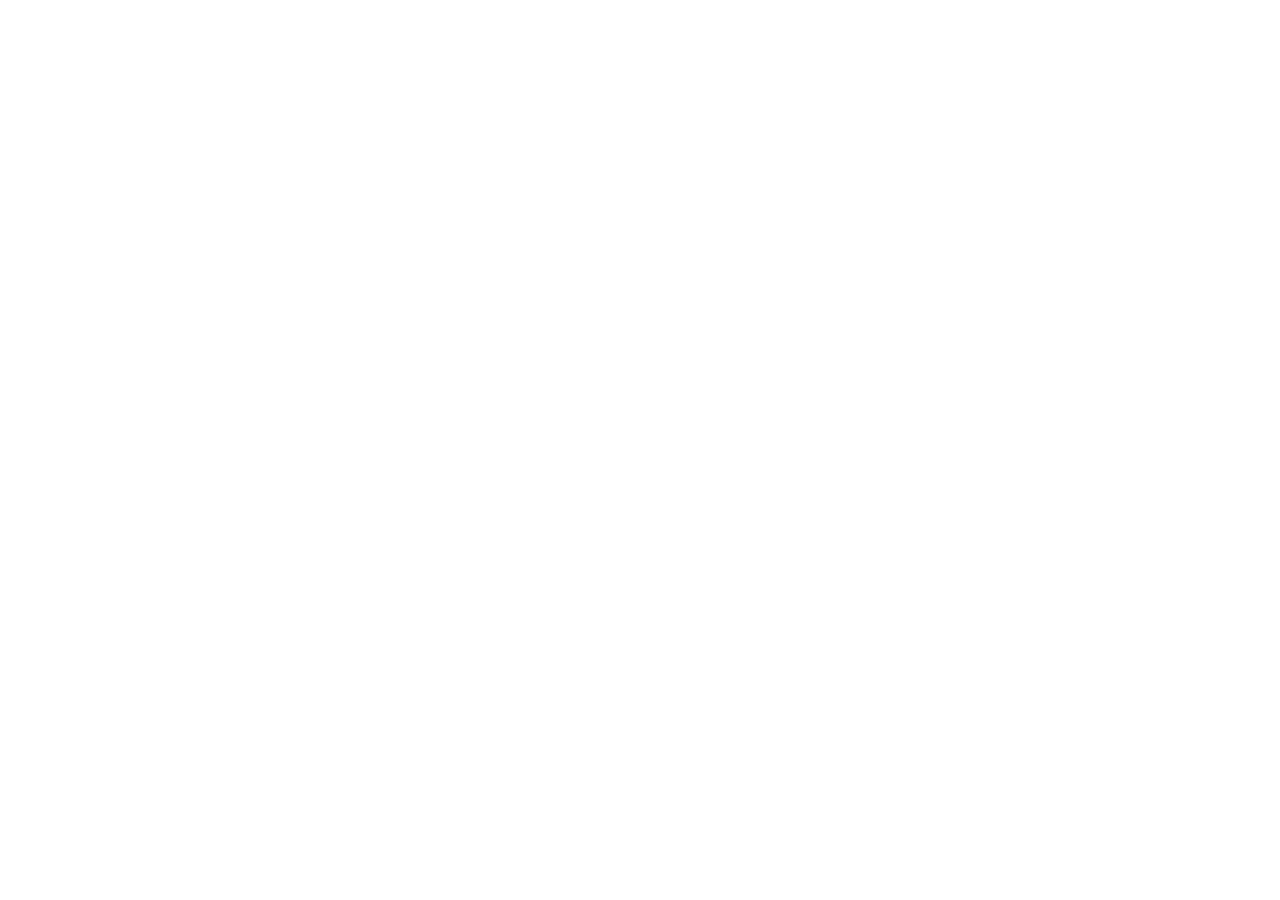
==== 11 Ejercicio css grid/index.html @ a3da04a4 "Practica CSS Grid" ====
<!DOCTYPE html>
<html>

<head>
  <title>Chessboard</title>
  <style>
    /* Write your code here */
    /* Each square should be 100px by 100px */
    /* My colours for white: #f0d9b5, black: #b58863 */
  </style>
</head>

<body>
  <div class="container">
    <div class="white"></div>
    <div class="black"></div>
    <div class="white"></div>
    <div class="black"></div>
    <div class="white"></div>
    <div class="black"></div>
    <div class="white"></div>
    <div class="black"></div>
    <div class="black"></div>
    <div class="white"></div>
    <div class="black"></div>
    <div class="white"></div>
    <div class="black"></div>
    <div class="white"></div>
    <div class="black"></div>
    <div class="white"></div>
    <div class="white"></div>
    <div class="black"></div>
    <div class="white"></div>
    <div class="black"></div>
    <div class="white"></div>
    <div class="black"></div>
    <div class="white"></div>
    <div class="black"></div>
    <div class="black"></div>
    <div class="white"></div>
    <div class="black"></div>
    <div class="white"></div>
    <div class="black"></div>
    <div class="white"></div>
    <div class="black"></div>
    <div class="white"></div>
    <div class="white"></div>
    <div class="black"></div>
    <div class="white"></div>
    <div class="black"></div>
    <div class="white"></div>
    <div class="black"></div>
    <div class="white"></div>
    <div class="black"></div>
    <div class="black"></div>
    <div class="white"></div>
    <div class="black"></div>
    <div class="white"></div>
    <div class="black"></div>
    <div class="white"></div>
    <div class="black"></div>
    <div class="white"></div>
    <div class="white"></div>
    <div class="black"></div>
    <div class="white"></div>
    <div class="black"></div>
    <div class="white"></div>
    <div class="black"></div>
    <div class="white"></div>
    <div class="black"></div>
    <div class="black"></div>
    <div class="white"></div>
    <div class="black"></div>
    <div class="white"></div>
    <div class="black"></div>
    <div class="white"></div>
    <div class="black"></div>
    <div class="white"></div>
  </div>
</body>

</html>
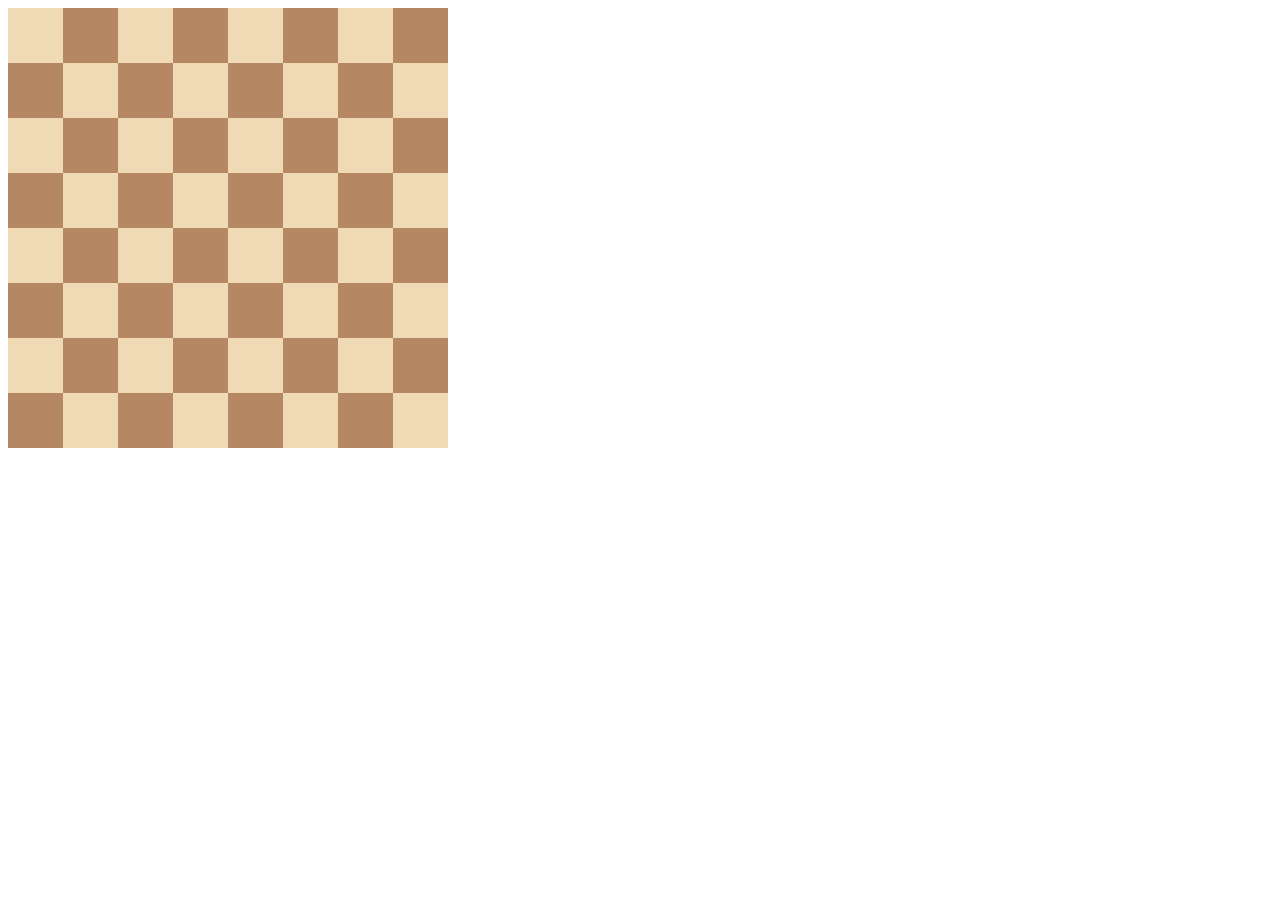
==== commit a854f0e3: "Changes" ====
--- a/11 Ejercicio css grid/index.html
+++ b/11 Ejercicio css grid/index.html
@@ -4,8 +4,20 @@
 <head>
   <title>Chessboard</title>
   <style>
-    /* Write your code here */
-    /* Each square should be 100px by 100px */
+    .container{
+      display: grid;
+      grid-template-columns: 55px 55px 55px 55px 55px 55px 55px 55px;
+      grid-template-rows: 55px 55px 55px 55px 55px 55px 55px 55px;
+    
+    }
+    .black{
+      background-color: #b58863;
+    }
+
+    .white{
+      background-color: #f0d9b5;
+    }
+
     /* My colours for white: #f0d9b5, black: #b58863 */
   </style>
 </head>
